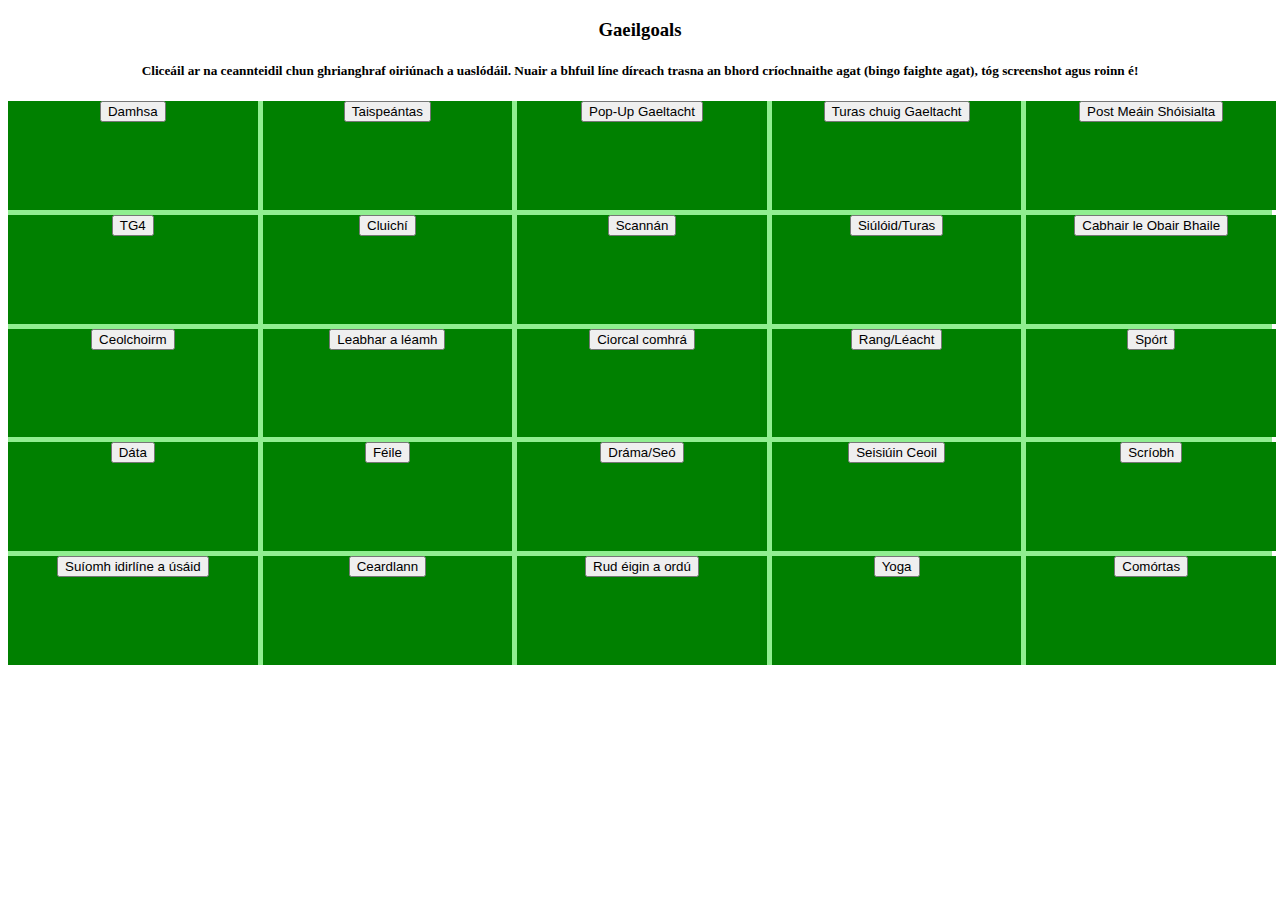
==== index.html @ 412c3e57 "Update index.html (commented out unnecessary links)" ====
<!DOCTYPE html>
<html lang="en">
<head>
  <meta charset="UTF-8">
  <meta name="viewport" content="width=device-width, initial-scale=1.0">
  <title>Gaeilgoals</title>
<!--  <link rel="stylesheet" href="TryAgain6.css"> -->
<style>
.grid-container {
text-align:center;
  display: grid;
  grid-template-columns: repeat(5, 1fr);
background-color: lightgreen;
  gap: 2vw;
grid-gap: 5px;
display: center;
}

.upload-btn {
text-align:center;
  width: 19.5vw;
  height: 8.5vw;
  padding: 0;
  margin: 0;
  appearance: none; 
  background-color: #FFF;
  border: none;
  outline: none;
background: black;
font-size: 2;
display: center;
visibility: hidden;
}

.uploaded-img {
text-align:center;
display: center;
  max-width: 95%;
  max-height: 85%;
}

.child {
text-align:center;
margin: 0 auto;
display: center;
width: 100%;
  background-color: green;
  color: #FFF;
  font-size: 1rem;
max-width: 19.5vw;
max-height: 8.5vw;
}
</style>
<script>
function handleUpload(buttonIndex) {
  const fileInput = document.getElementById(`upload${buttonIndex}`);

  // Check if a file is selected
  if (fileInput.files && fileInput.files[0]) {
    const reader = new FileReader();

    reader.onload = function (e) {
      const uploadedImg = document.createElement("img");
      uploadedImg.src = e.target.result;
      uploadedImg.classList.add("uploaded-img");

      // Replace the upload button with the uploaded image
      const button = document.getElementById(`upload${buttonIndex}`);
      button.parentNode.replaceChild(uploadedImg, button);
    };

    // Read the uploaded file as URL
    reader.readAsDataURL(fileInput.files[0]);
  }
}

</script>
</head>



<body>
<center><h3>Gaeilgoals</h3></center>
<center><h5>Cliceáil ar na ceannteidil chun ghrianghraf oiriúnach a uaslódáil. Nuair a bhfuil líne díreach trasna an bhord críochnaithe agat (bingo faighte agat), tóg screenshot agus roinn é!</h5></center>
  <div class="grid-container">

<div class="child">
        <center><button><label   for="upload1">Damhsa  </label></button></center>
        <input id="upload1" type="file" class="upload-btn" style="center" onchange="handleUpload(1)">
</div>
<div class="child">
        <center><button><label  for="upload2">Taispeántas </label></button></center>
        <input id="upload2" type="file" class="upload-btn" onchange="handleUpload(2)">
</div>
<div class="child">
        <center><button><label  for="upload3">Pop-Up Gaeltacht </label></button></center>
        <input id="upload3" type="file" class="upload-btn" onchange="handleUpload(3)">
</div>
<div class="child">
        <center><button><label for="upload4">Turas chuig Gaeltacht</label></button></center>
        <input id="upload4" type="file" class="upload-btn" onchange="handleUpload(4)">
</div>
<div class="child">
        <center><button><label  for="upload5">Post Meáin Shóisialta </label></button></center>
        <input id="upload5" type="file" class="upload-btn" onchange="handleUpload(5)">
</div>
<div class="child">
        <center><button><label  for="upload6">TG4 </label></button></center>
        <input id="upload6" type="file" class="upload-btn" onchange="handleUpload(6)">
</div>
<div class="child">
        <center><button><label  for="upload7">Cluichí </label></button></center>
        <input id="upload7" type="file" class="upload-btn" onchange="handleUpload(7)">
</div>
<div class="child">
        <center><button><label  for="upload8">Scannán </label></button></center>
        <input id="upload8" type="file" class="upload-btn" onchange="handleUpload(8)">
</div>
<div class="child">
        <center><button><label  for="upload9">Siúlóid/Turas </label></button></center>
        <input id="upload9" type="file" class="upload-btn" onchange="handleUpload(9)">
</div>
<div class="child">
        <center><button><label for="upload10">Cabhair le Obair Bhaile</label></button></center>
        <input id="upload10" type="file" class="upload-btn" onchange="handleUpload(10)">
</div>
<div class="child">
        <center><button><label  for="upload11">Ceolchoirm </label></button></center>
        <input id="upload11" type="file" class="upload-btn" onchange="handleUpload(11)">
</div>
<div class="child">
        <center><button><label  for="upload12">Leabhar a léamh </label></button></center>
        <input id="upload12" type="file" class="upload-btn" onchange="handleUpload(12)">
</div>
<div class="child">
        <center><button><label  for="upload13">Ciorcal comhrá </label></button></center>
        <input id="upload13" type="file" class="upload-btn" onchange="handleUpload(13)">
</div>
<div class="child">
        <center><button><label  for="upload14">Rang/Léacht </label></button></center>
        <input id="upload14" type="file" class="upload-btn" onchange="handleUpload(14)">
</div>
<div class="child">
        <center><button><label  for="upload15">Spórt </label></button></center>
        <input id="upload15" type="file" class="upload-btn" onchange="handleUpload(15)">
</div>
<div class="child">
        <center><button><label  for="upload16">Dáta </label></button></center>
        <input id="upload16" type="file" class="upload-btn" onchange="handleUpload(16)">
</div>
<div class="child">
        <center><button><label  for="upload17">Féile </label></button></center>
        <input id="upload17" type="file" class="upload-btn" onchange="handleUpload(17)">
</div>
<div class="child">
        <center><button><label  for="upload18">Dráma/Seó </label></button></center>
        <input id="upload18" type="file" class="upload-btn" onchange="handleUpload(18)">
</div>
<div class="child">
        <center><button><label  for="upload19">Seisiúin Ceoil </label></button></center>
        <input id="upload19" type="file" class="upload-btn" onchange="handleUpload(19)">
</div>
<div class="child">
        <center><button><label  for="upload20">Scríobh </label></button></center>
        <input id="upload20" type="file" class="upload-btn" onchange="handleUpload(20)">
</div>
<div class="child">
        <center><button><label  for="upload21">Suíomh idirlíne a úsáid </label></button></center>
        <input id="upload21" type="file" class="upload-btn" onchange="handleUpload(21)">
</div>
<div class="child">
        <center><button><label  for="upload22">Ceardlann </label></button></center>
        <input id="upload22" type="file" class="upload-btn" onchange="handleUpload(22)">
</div>
<div class="child">
        <center><button><label  for="upload23">Rud éigin a ordú </label></button></center>
        <input id="upload23" type="file" class="upload-btn" onchange="handleUpload(23)">
</div>
<div class="child">
        <center><button><label  for="upload24">Yoga </label></button></center>
        <input id="upload24" type="file" class="upload-btn" onchange="handleUpload(24)">
</div>
<div class="child">
        <center><button><label  for="upload25">Comórtas </label></button></center>
        <input id="upload25" type="file" class="upload-btn" onchange="handleUpload(25)">
</div>

  </div>

  <!--<script src="TryAgain6.js"></script>-->
</body>
</html>
---- TryAgain6.css ----
.grid-container {
  display: grid;
  grid-template-columns: repeat(5, 1fr);
  gap: 10px;
}

.upload-btn {
  width: 340px;
  height: 135px;
  padding: 0;
  margin: 0;
  appearance: none;
  background-color: #fff;
  border: none;
  outline: none;
background: transparent;
font-size: 2;
visibility: hidden;
}

.uploaded-img {
display: block;
margin-left: auto;
margin-right: auto;
  max-width: 340px;
  max-height: 135px;
}
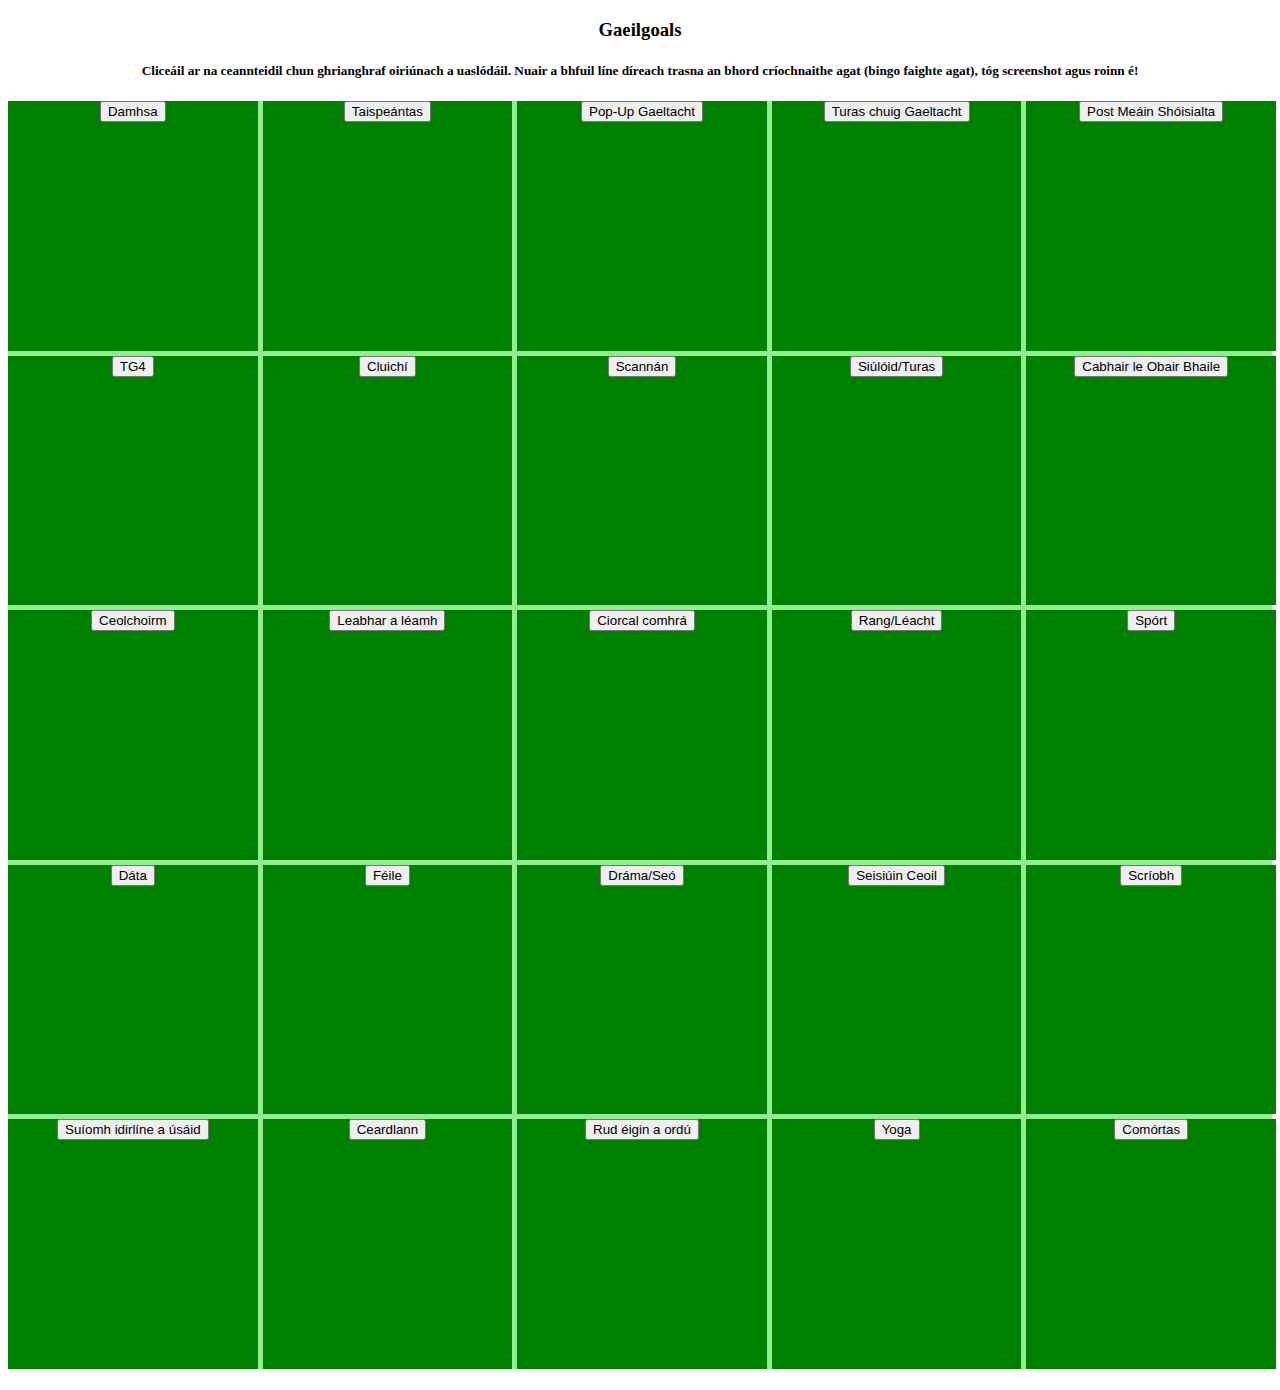
==== commit 22173936: "Update index.html for mobile" ====
--- a/index.html
+++ b/index.html
@@ -19,7 +19,7 @@
 .upload-btn {
 text-align:center;
   width: 19.5vw;
-  height: 8.5vw;
+  height: 19.5vw;
   padding: 0;
   margin: 0;
   appearance: none; 
@@ -36,7 +36,7 @@
 text-align:center;
 display: center;
   max-width: 95%;
-  max-height: 85%;
+  max-height: 95%;
 }
 
 .child {
@@ -48,7 +48,7 @@
   color: #FFF;
   font-size: 1rem;
 max-width: 19.5vw;
-max-height: 8.5vw;
+max-height: 19.5vw;
 }
 </style>
 <script>
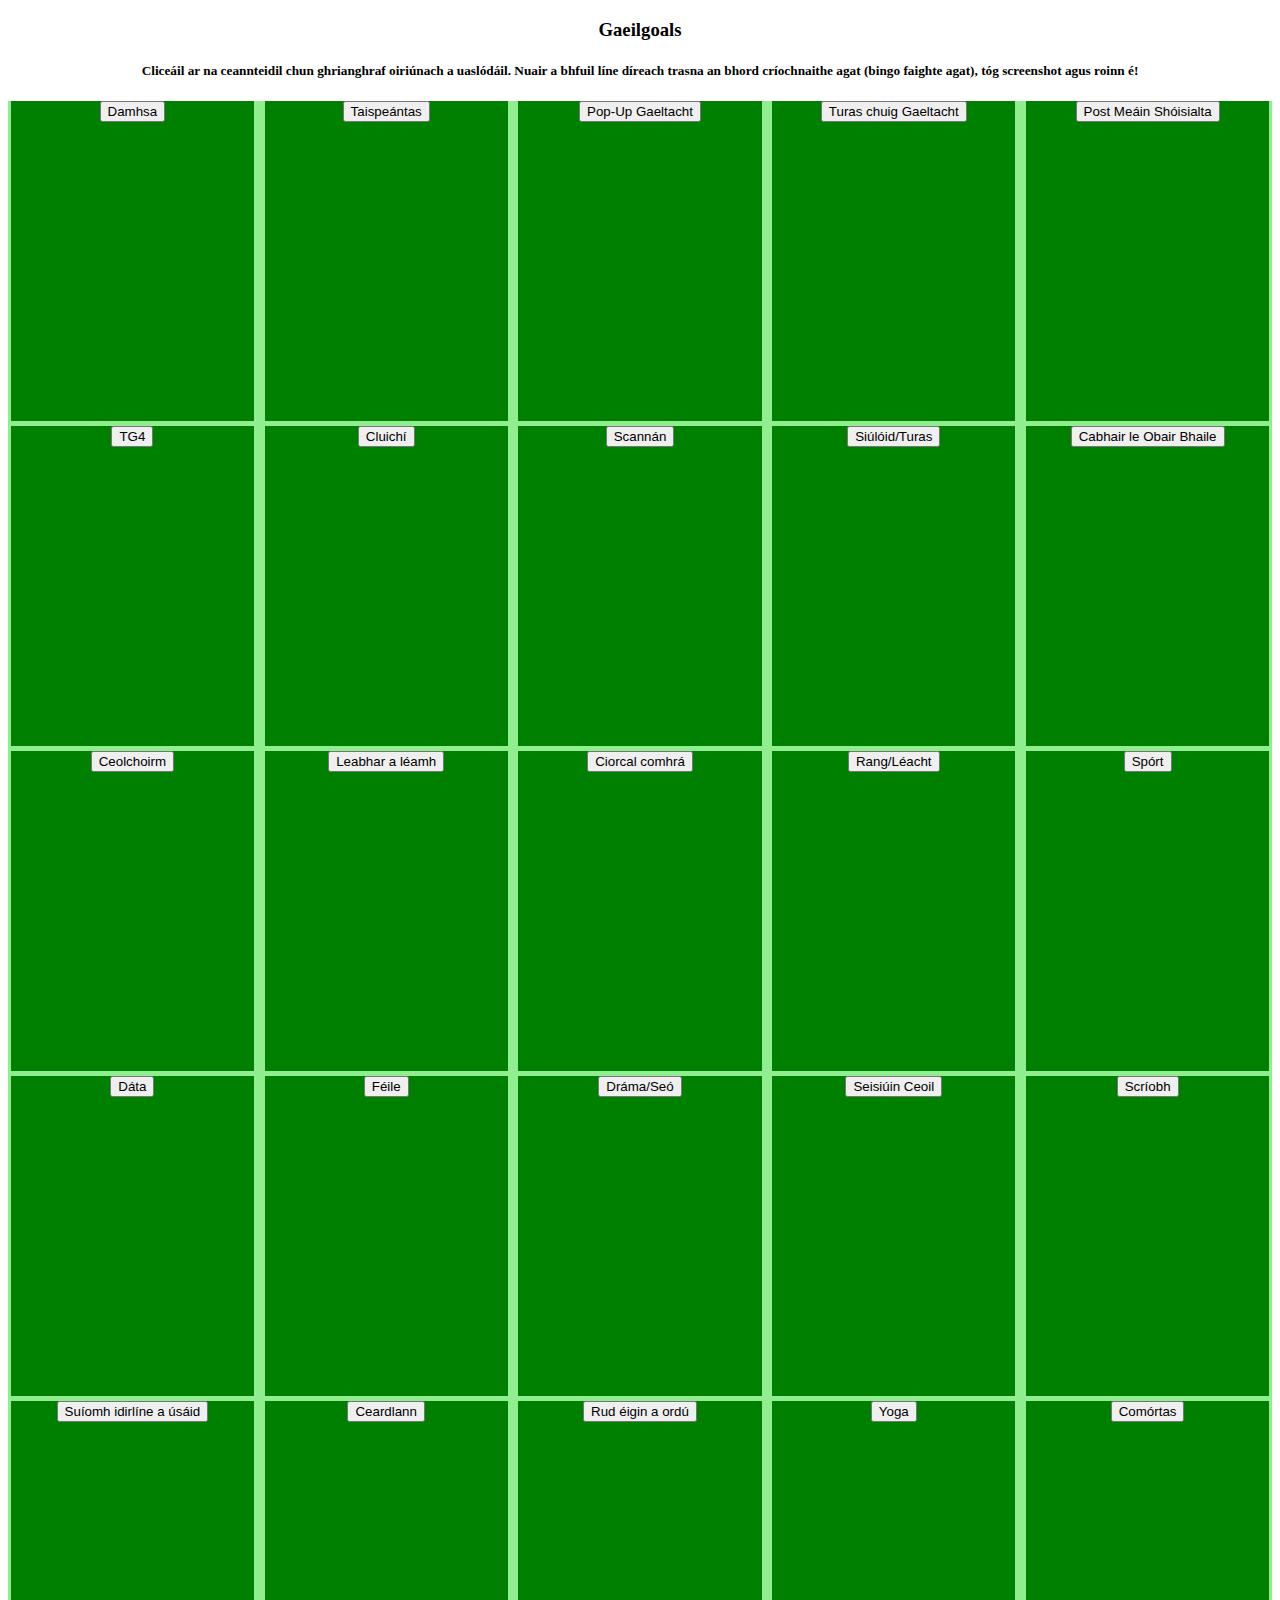
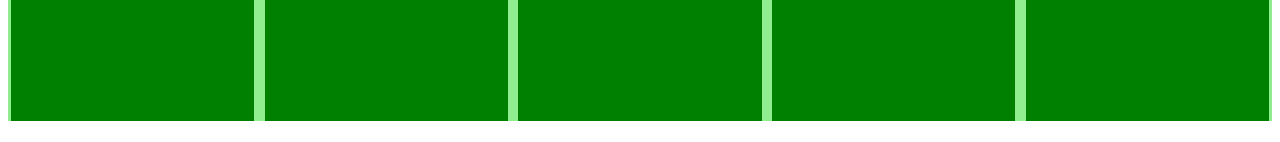
==== commit 823e253d: "Update index.html" ====
--- a/index.html
+++ b/index.html
@@ -18,8 +18,8 @@
 
 .upload-btn {
 text-align:center;
-  width: 19.5vw;
-  height: 19.5vw;
+  width: 19vw;
+  height: 25vw;
   padding: 0;
   margin: 0;
   appearance: none; 
@@ -47,8 +47,8 @@
   background-color: green;
   color: #FFF;
   font-size: 1rem;
-max-width: 19.5vw;
-max-height: 19.5vw;
+max-width: 19vw;
+max-height: 25vw;
 }
 </style>
 <script>
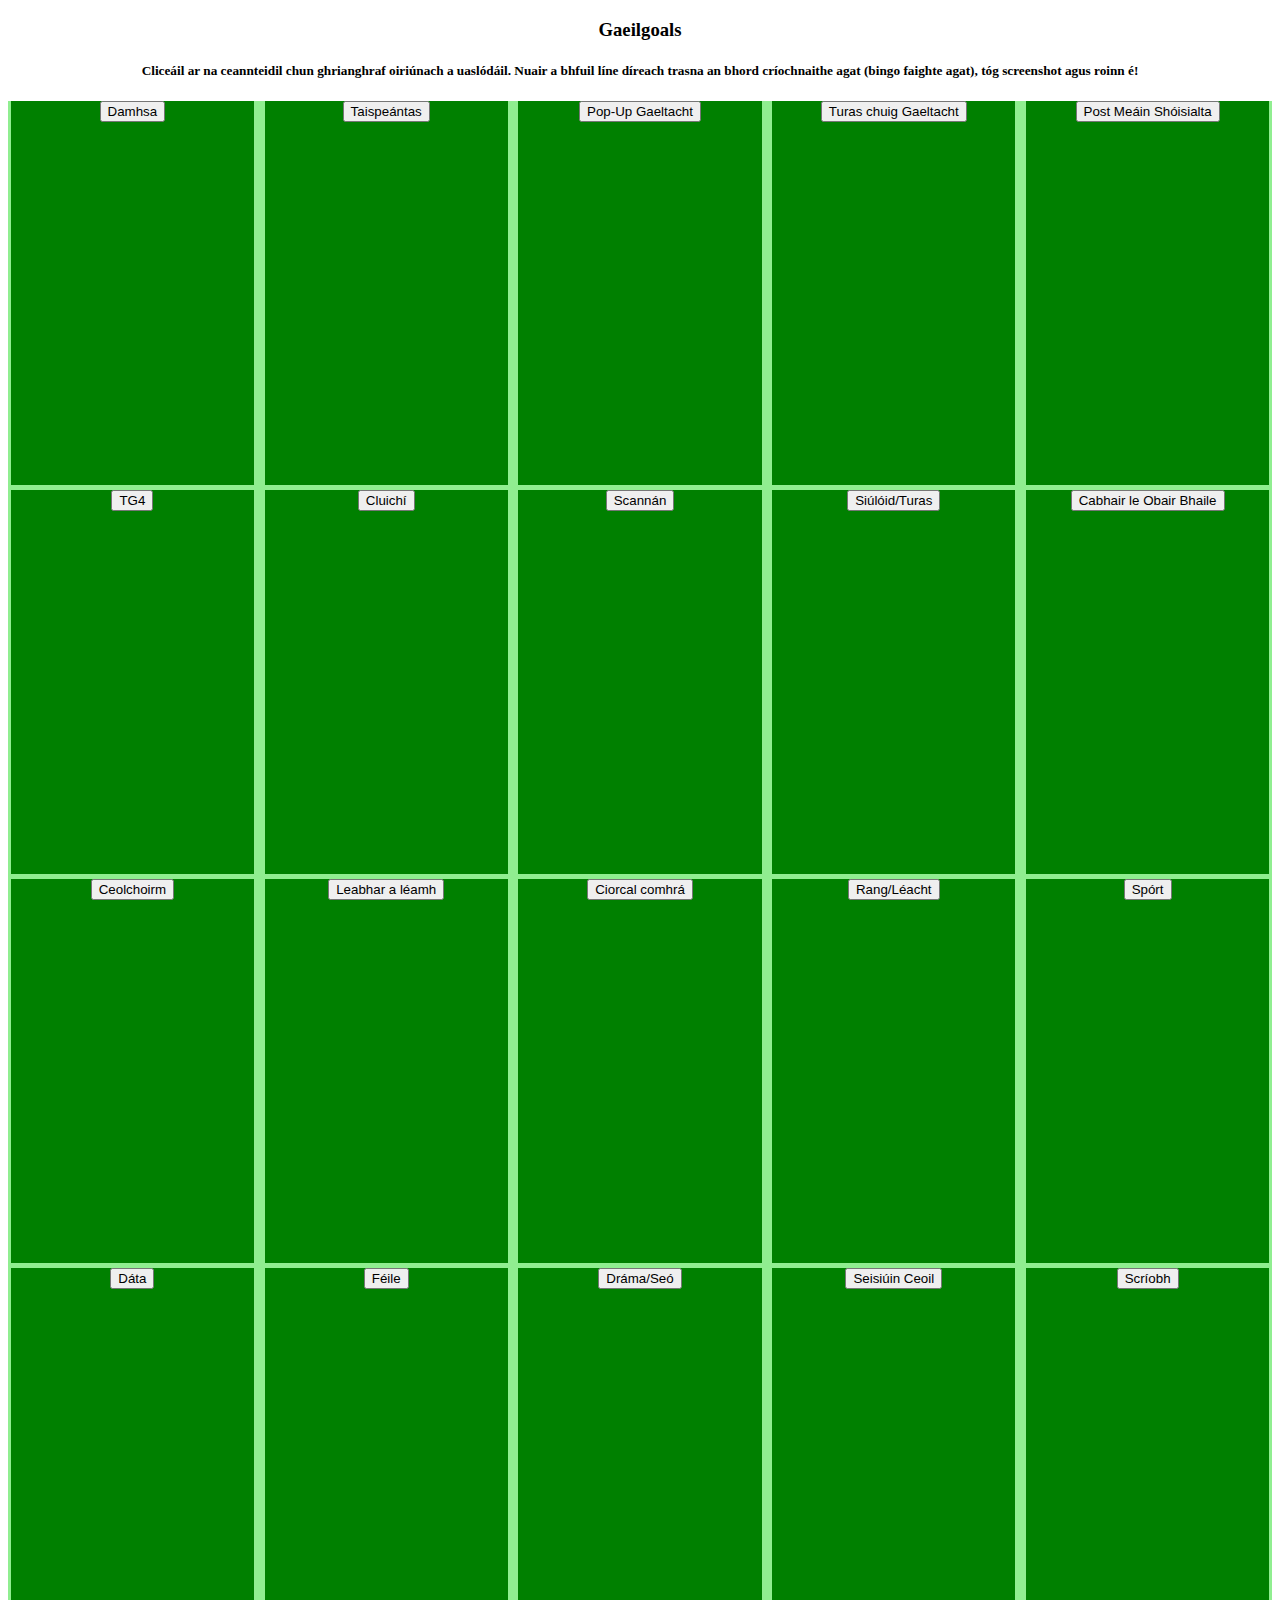
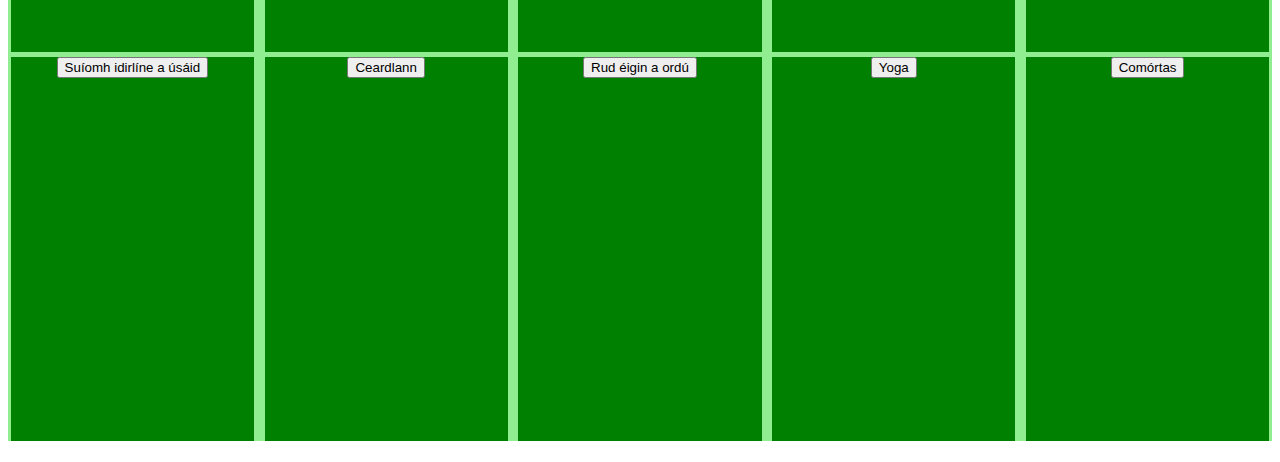
==== commit 9b0edb92: "Update index.html" ====
--- a/index.html
+++ b/index.html
@@ -19,7 +19,7 @@
 .upload-btn {
 text-align:center;
   width: 19vw;
-  height: 25vw;
+  height: 30vw;
   padding: 0;
   margin: 0;
   appearance: none; 
@@ -35,8 +35,8 @@
 .uploaded-img {
 text-align:center;
 display: center;
-  max-width: 95%;
-  max-height: 95%;
+  max-width: 90%;
+  max-height: 90%;
 }
 
 .child {
@@ -48,7 +48,7 @@
   color: #FFF;
   font-size: 1rem;
 max-width: 19vw;
-max-height: 25vw;
+max-height: 30vw;
 }
 </style>
 <script>
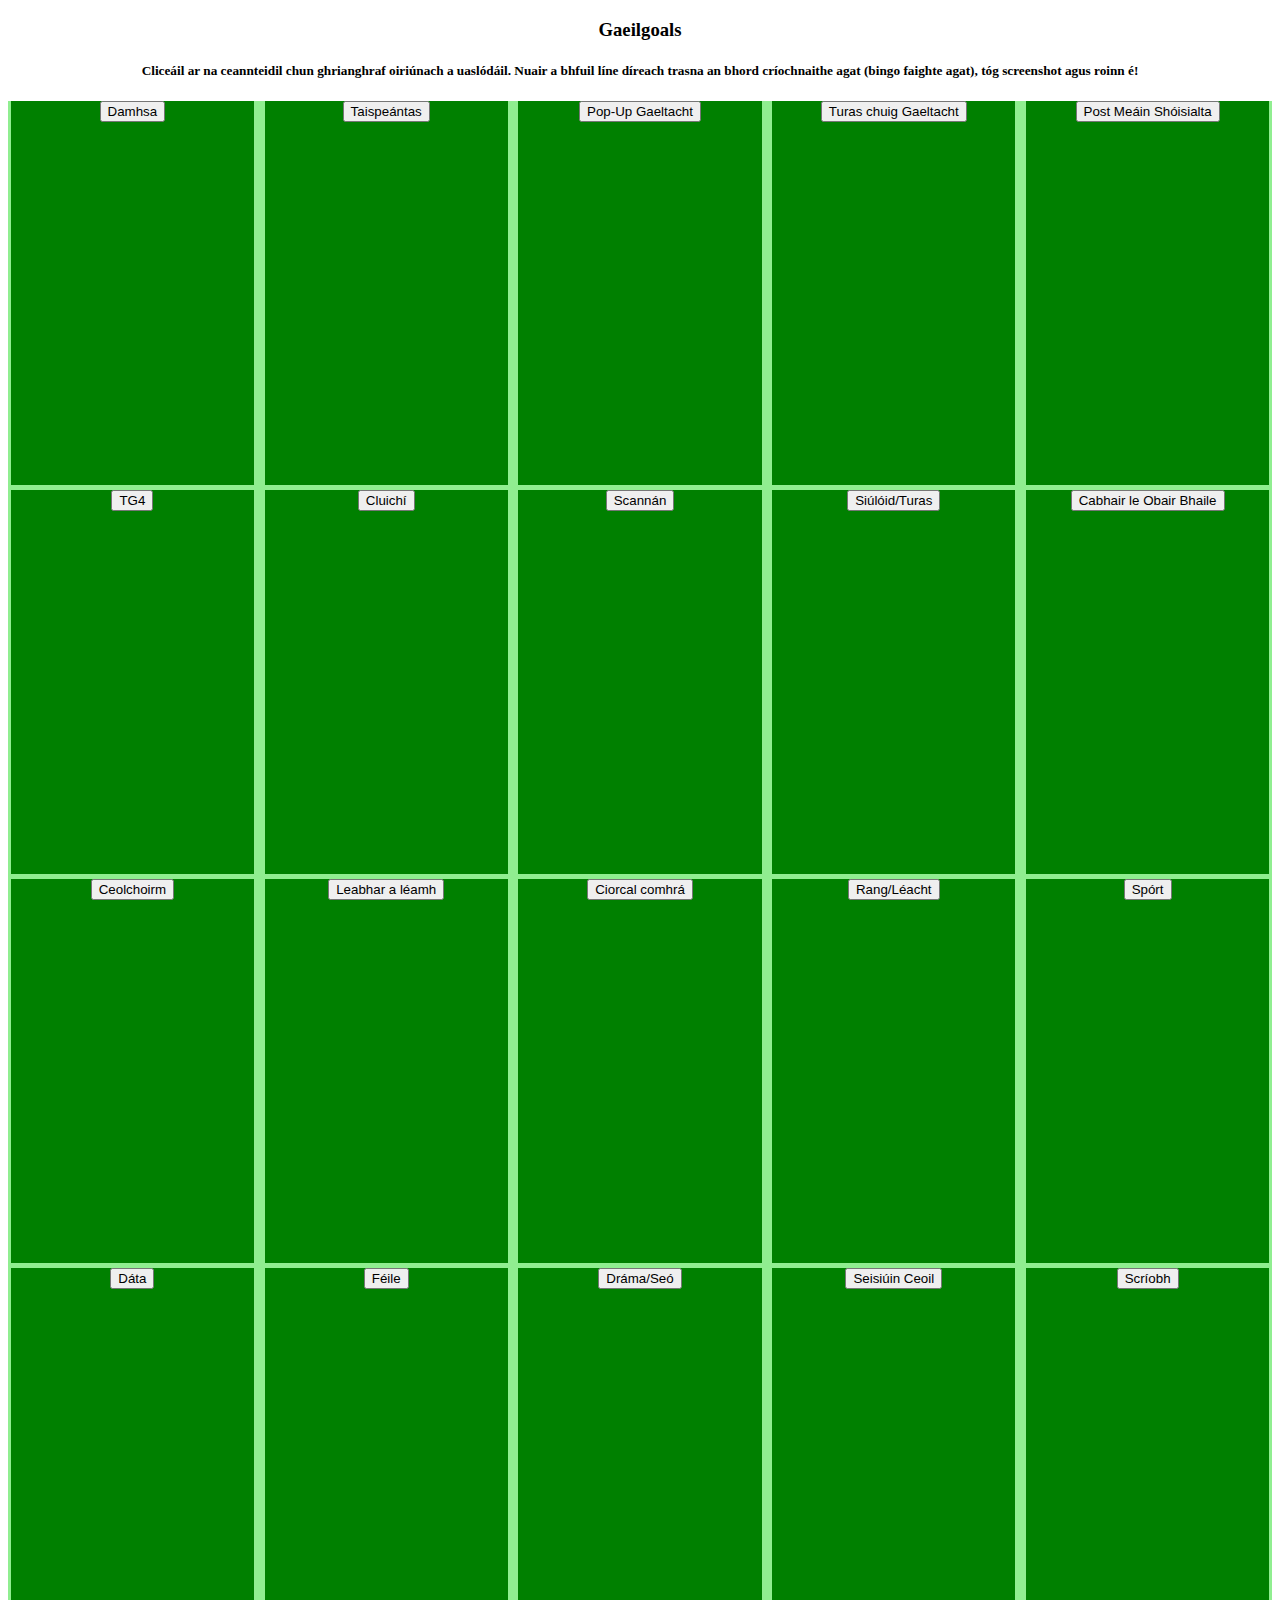
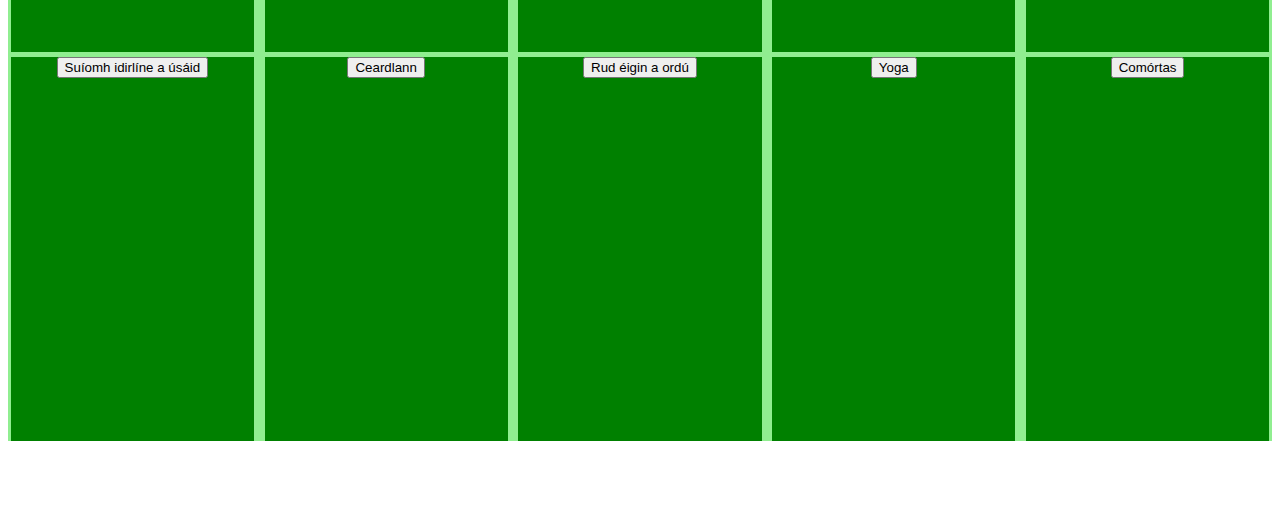
==== commit b7c0c96e: "Update index.html" ====
--- a/index.html
+++ b/index.html
@@ -19,7 +19,7 @@
 .upload-btn {
 text-align:center;
   width: 19vw;
-  height: 30vw;
+  height: 35vw;
   padding: 0;
   margin: 0;
   appearance: none; 
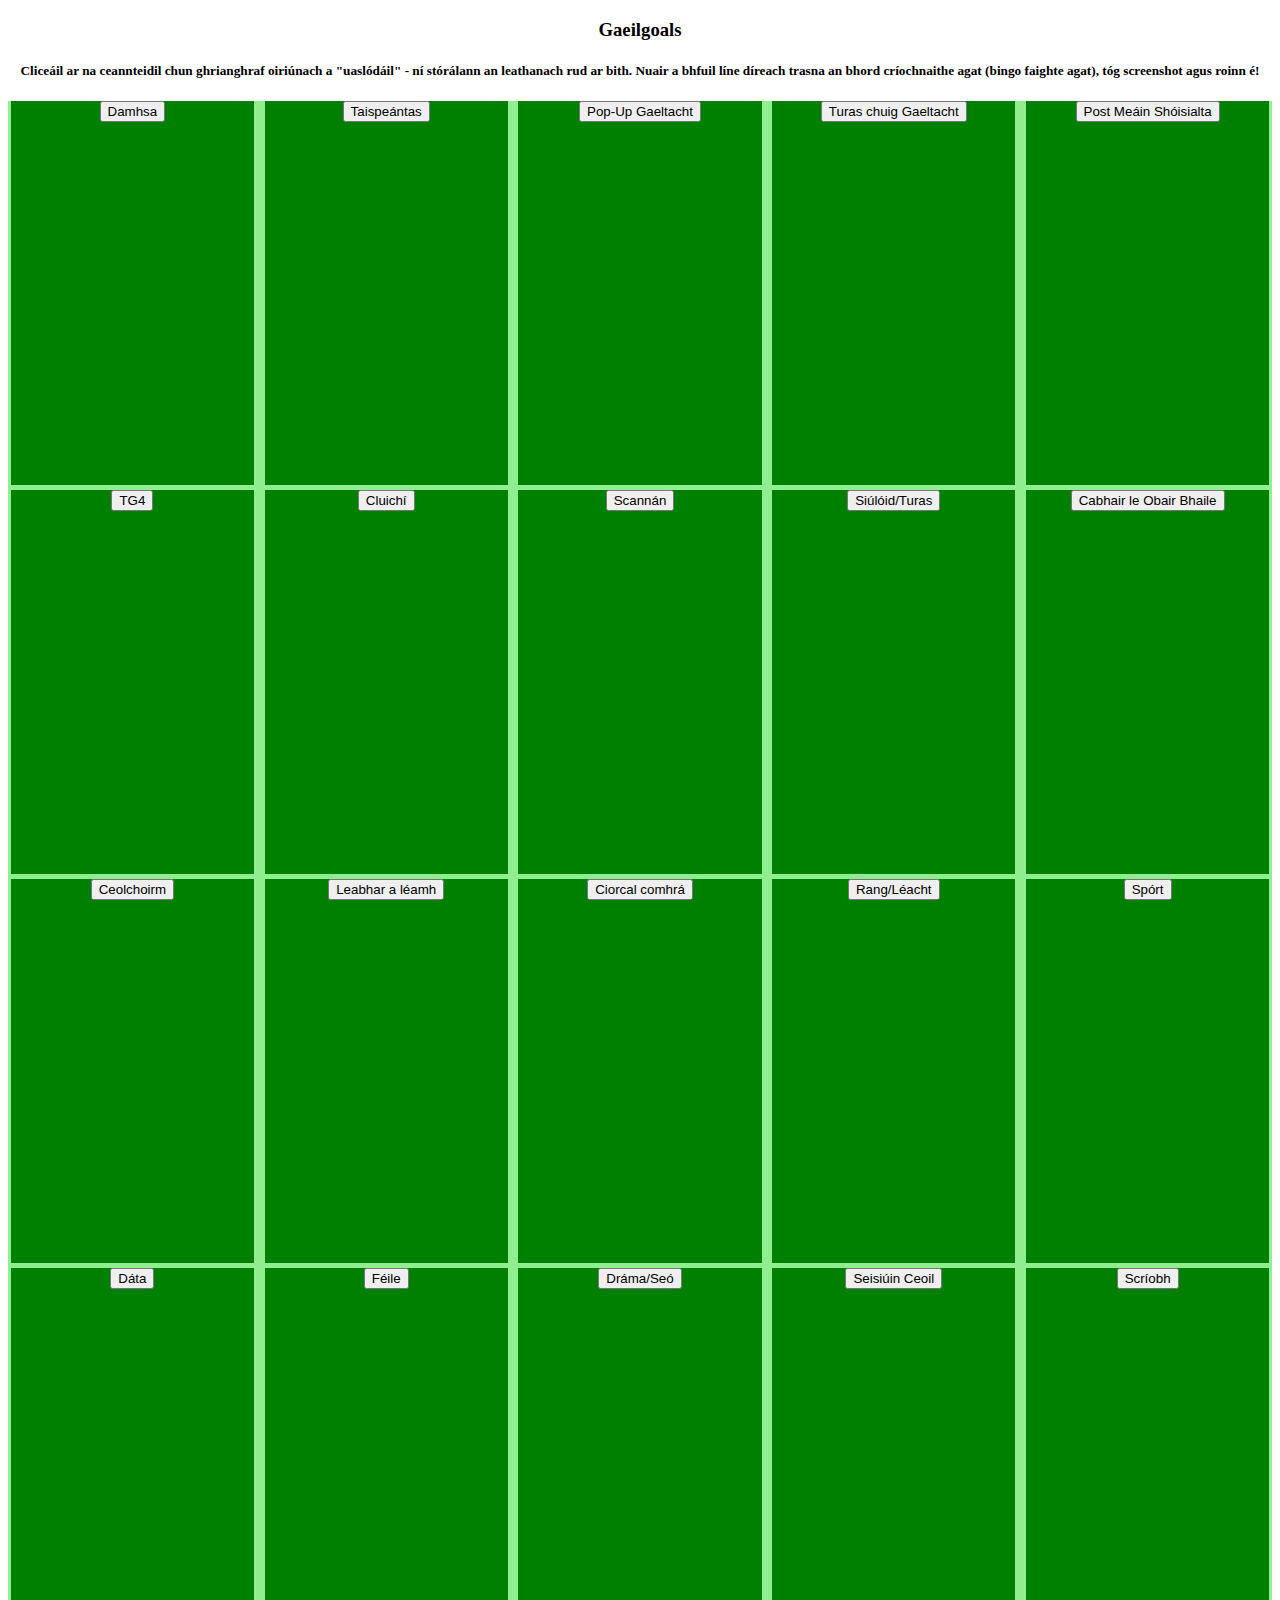
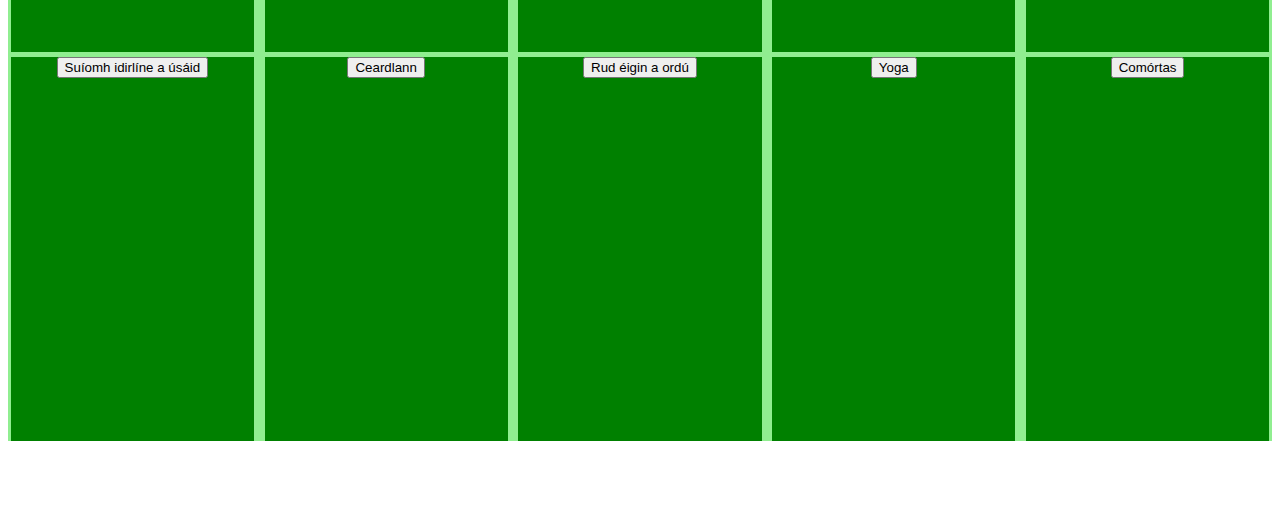
==== commit a1bc03c3: "Update index.html" ====
--- a/index.html
+++ b/index.html
@@ -81,7 +81,7 @@
 
 <body>
 <center><h3>Gaeilgoals</h3></center>
-<center><h5>Cliceáil ar na ceannteidil chun ghrianghraf oiriúnach a uaslódáil. Nuair a bhfuil líne díreach trasna an bhord críochnaithe agat (bingo faighte agat), tóg screenshot agus roinn é!</h5></center>
+<center><h5>Cliceáil ar na ceannteidil chun ghrianghraf oiriúnach a "uaslódáil" - ní stórálann an leathanach rud ar bith. Nuair a bhfuil líne díreach trasna an bhord críochnaithe agat (bingo faighte agat), tóg screenshot agus roinn é!</h5></center>
   <div class="grid-container">
 
 <div class="child">
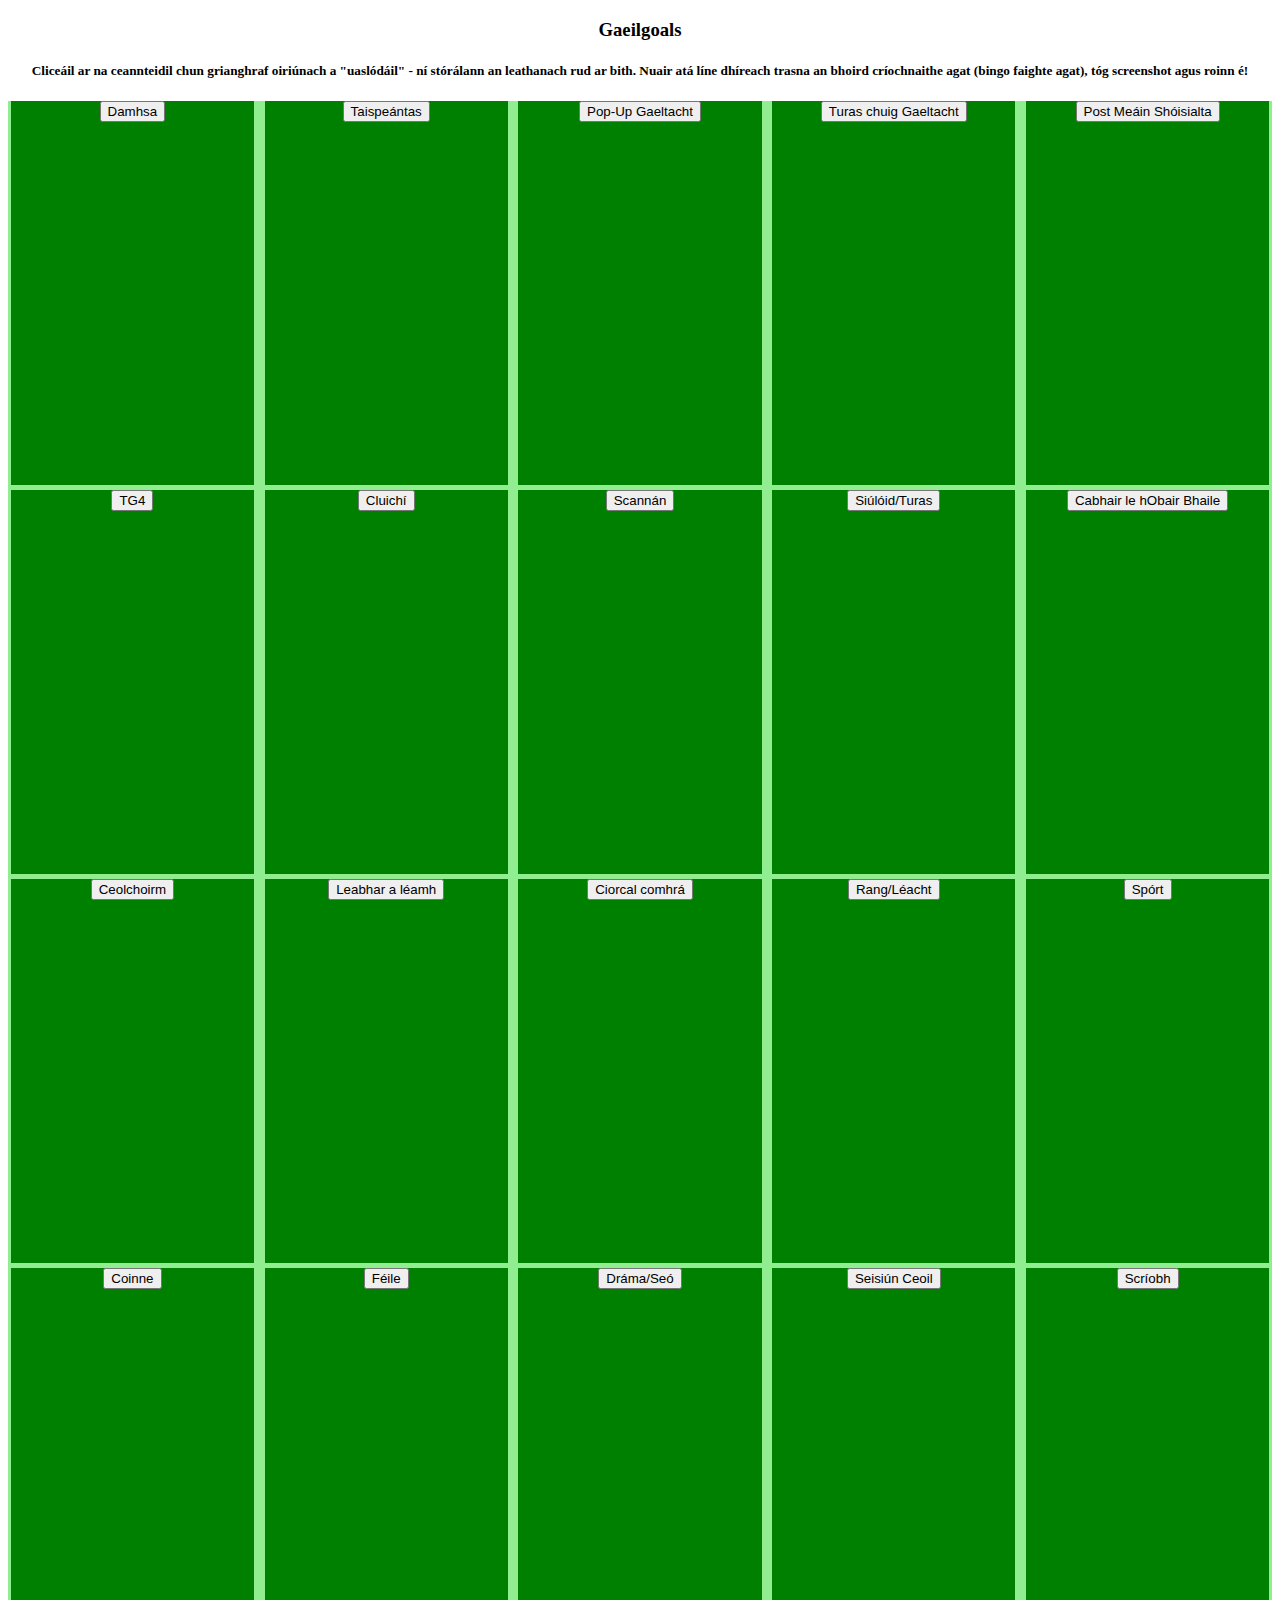
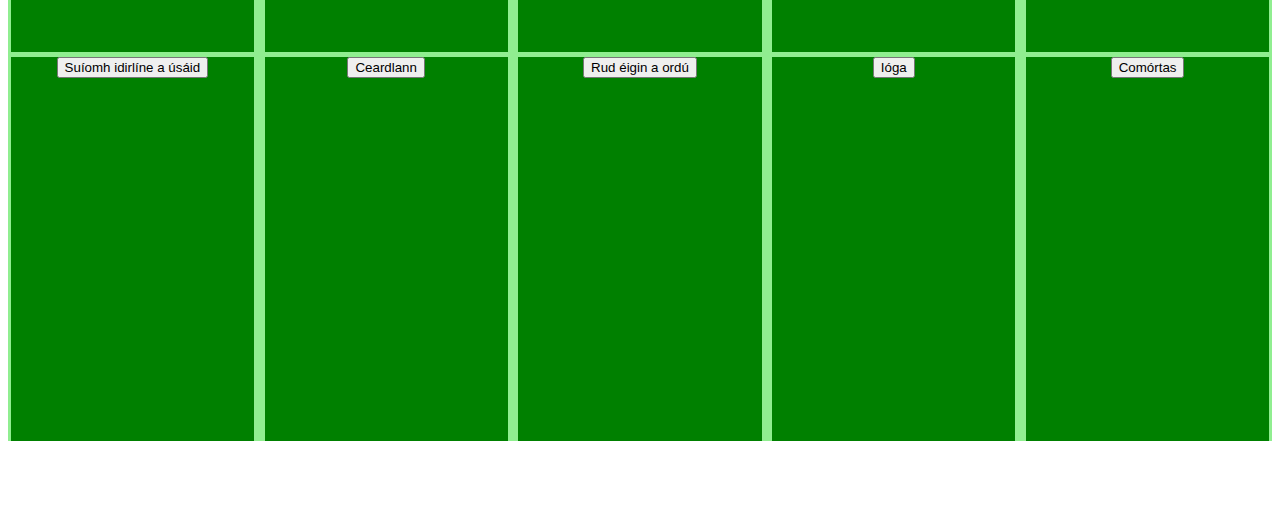
==== commit f7acf781: "Update index.html - litriú" ====
--- a/index.html
+++ b/index.html
@@ -81,7 +81,7 @@
 
 <body>
 <center><h3>Gaeilgoals</h3></center>
-<center><h5>Cliceáil ar na ceannteidil chun ghrianghraf oiriúnach a "uaslódáil" - ní stórálann an leathanach rud ar bith. Nuair a bhfuil líne díreach trasna an bhord críochnaithe agat (bingo faighte agat), tóg screenshot agus roinn é!</h5></center>
+<center><h5>Cliceáil ar na ceannteidil chun grianghraf oiriúnach a "uaslódáil" - ní stórálann an leathanach rud ar bith. Nuair atá líne dhíreach trasna an bhoird críochnaithe agat (bingo faighte agat), tóg screenshot agus roinn é!</h5></center>
   <div class="grid-container">
 
 <div class="child">
@@ -121,7 +121,7 @@
         <input id="upload9" type="file" class="upload-btn" onchange="handleUpload(9)">
 </div>
 <div class="child">
-        <center><button><label for="upload10">Cabhair le Obair Bhaile</label></button></center>
+        <center><button><label for="upload10">Cabhair le hObair Bhaile</label></button></center>
         <input id="upload10" type="file" class="upload-btn" onchange="handleUpload(10)">
 </div>
 <div class="child">
@@ -145,7 +145,7 @@
         <input id="upload15" type="file" class="upload-btn" onchange="handleUpload(15)">
 </div>
 <div class="child">
-        <center><button><label  for="upload16">Dáta </label></button></center>
+        <center><button><label  for="upload16">Coinne </label></button></center>
         <input id="upload16" type="file" class="upload-btn" onchange="handleUpload(16)">
 </div>
 <div class="child">
@@ -157,7 +157,7 @@
         <input id="upload18" type="file" class="upload-btn" onchange="handleUpload(18)">
 </div>
 <div class="child">
-        <center><button><label  for="upload19">Seisiúin Ceoil </label></button></center>
+        <center><button><label  for="upload19">Seisiún Ceoil </label></button></center>
         <input id="upload19" type="file" class="upload-btn" onchange="handleUpload(19)">
 </div>
 <div class="child">
@@ -177,7 +177,7 @@
         <input id="upload23" type="file" class="upload-btn" onchange="handleUpload(23)">
 </div>
 <div class="child">
-        <center><button><label  for="upload24">Yoga </label></button></center>
+        <center><button><label  for="upload24">Ióga </label></button></center>
         <input id="upload24" type="file" class="upload-btn" onchange="handleUpload(24)">
 </div>
 <div class="child">
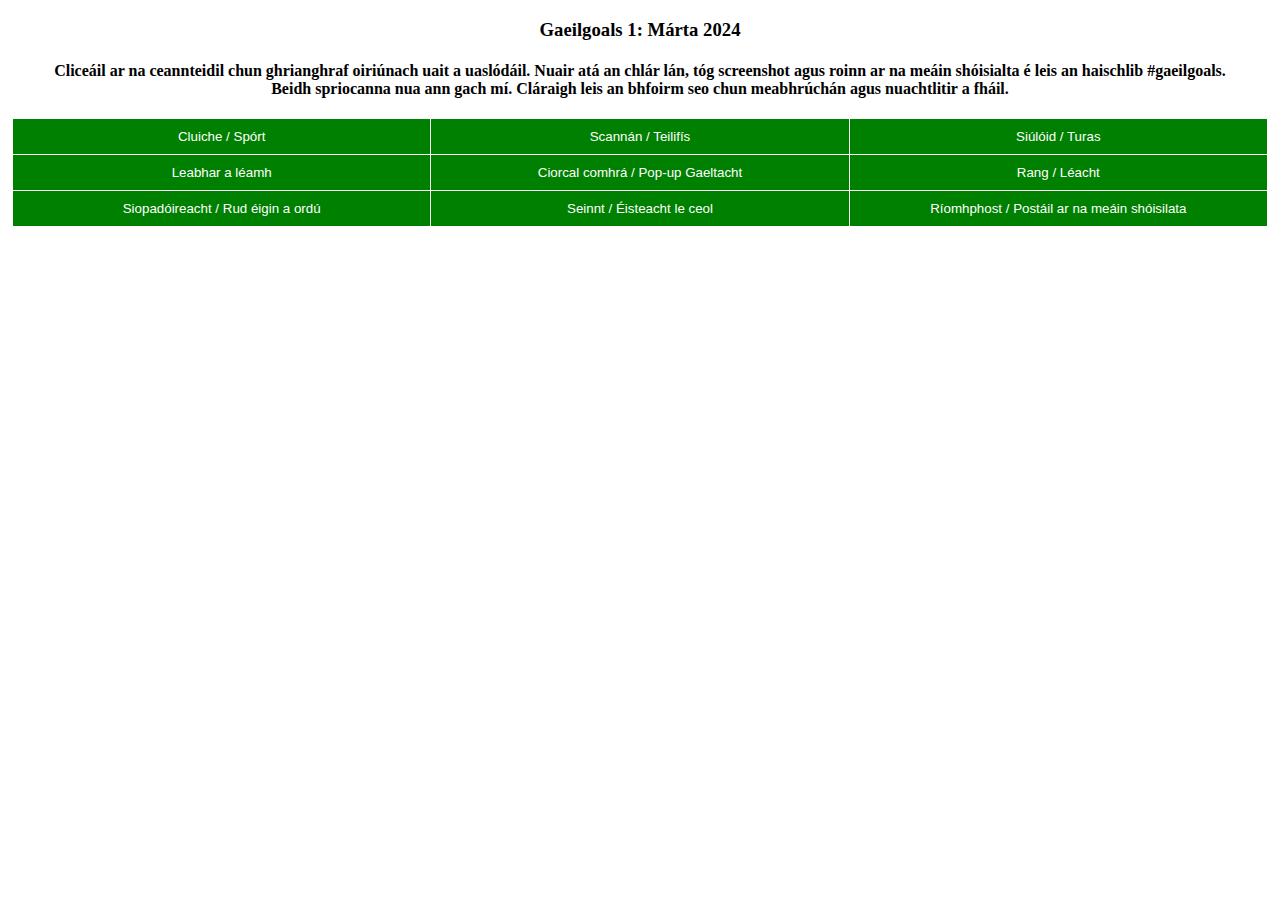
==== commit 9701d7c6: "Rename new_index.html to index.html" ====
--- a/index.html
+++ b/index.html
@@ -1,192 +1,101 @@
-<!DOCTYPE html>
-<html lang="en">
-<head>
-  <meta charset="UTF-8">
-  <meta name="viewport" content="width=device-width, initial-scale=1.0">
-  <title>Gaeilgoals</title>
-<!--  <link rel="stylesheet" href="TryAgain6.css"> -->
+<!DOCTYPE html> <html>
+<head> 
+<title>Gaeilgoals</title> 
+
 <style>
-.grid-container {
-text-align:center;
-  display: grid;
-  grid-template-columns: repeat(5, 1fr);
-background-color: lightgreen;
-  gap: 2vw;
-grid-gap: 5px;
-display: center;
-}
-
-.upload-btn {
-text-align:center;
-  width: 19vw;
-  height: 35vw;
-  padding: 0;
-  margin: 0;
-  appearance: none; 
-  background-color: #FFF;
-  border: none;
-  outline: none;
-background: black;
-font-size: 2;
-display: center;
-visibility: hidden;
-}
-
-.uploaded-img {
-text-align:center;
-display: center;
-  max-width: 90%;
-  max-height: 90%;
-}
-
-.child {
-text-align:center;
-margin: 0 auto;
-display: center;
-width: 100%;
-  background-color: green;
-  color: #FFF;
-  font-size: 1rem;
-max-width: 19vw;
-max-height: 30vw;
-}
-</style>
-<script>
-function handleUpload(buttonIndex) {
-  const fileInput = document.getElementById(`upload${buttonIndex}`);
-
-  // Check if a file is selected
-  if (fileInput.files && fileInput.files[0]) {
-    const reader = new FileReader();
-
-    reader.onload = function (e) {
-      const uploadedImg = document.createElement("img");
-      uploadedImg.src = e.target.result;
-      uploadedImg.classList.add("uploaded-img");
-
-      // Replace the upload button with the uploaded image
-      const button = document.getElementById(`upload${buttonIndex}`);
-      button.parentNode.replaceChild(uploadedImg, button);
-    };
-
-    // Read the uploaded file as URL
-    reader.readAsDataURL(fileInput.files[0]);
-  }
-}
-
-</script>
+.grid { display: grid; grid-template-columns: repeat(3, 1fr); gap: 1px; margin: 5px; }
+.grid button { width: 100%; padding: 10px; background-color: green; color: #FFF; border: none; cursor: pointer; }
+.grid img { display: block; margin-left:auto; margin-right:auto; justify-content: center; margin-top: auto; margin-bottom: auto; max-width: 33vw; max-height: 25vh; width: auto; height: auto; }
+</style> 
 </head>
 
+<body>
+
+<center><h3>Gaeilgoals 1: Márta 2024</h3></center>
+<center><h4>Cliceáil ar na ceannteidil chun ghrianghraf oiriúnach uait a uaslódáil. Nuair atá an chlár lán, tóg screenshot agus roinn ar na meáin shóisialta é leis an haischlib #gaeilgoals.<br>
+Beidh spriocanna nua ann gach mí. Cláraigh leis an bhfoirm seo chun meabhrúchán agus nuachtlitir a fháil.
+</h4></center>
 
 
-<body>
-<center><h3>Gaeilgoals</h3></center>
-<center><h5>Cliceáil ar na ceannteidil chun grianghraf oiriúnach a "uaslódáil" - ní stórálann an leathanach rud ar bith. Nuair atá líne dhíreach trasna an bhoird críochnaithe agat (bingo faighte agat), tóg screenshot agus roinn é!</h5></center>
-  <div class="grid-container">
+<div class="grid">
 
-<div class="child">
-        <center><button><label   for="upload1">Damhsa  </label></button></center>
-        <input id="upload1" type="file" class="upload-btn" style="center" onchange="handleUpload(1)">
-</div>
-<div class="child">
-        <center><button><label  for="upload2">Taispeántas </label></button></center>
-        <input id="upload2" type="file" class="upload-btn" onchange="handleUpload(2)">
-</div>
-<div class="child">
-        <center><button><label  for="upload3">Pop-Up Gaeltacht </label></button></center>
-        <input id="upload3" type="file" class="upload-btn" onchange="handleUpload(3)">
-</div>
-<div class="child">
-        <center><button><label for="upload4">Turas chuig Gaeltacht</label></button></center>
-        <input id="upload4" type="file" class="upload-btn" onchange="handleUpload(4)">
-</div>
-<div class="child">
-        <center><button><label  for="upload5">Post Meáin Shóisialta </label></button></center>
-        <input id="upload5" type="file" class="upload-btn" onchange="handleUpload(5)">
-</div>
-<div class="child">
-        <center><button><label  for="upload6">TG4 </label></button></center>
-        <input id="upload6" type="file" class="upload-btn" onchange="handleUpload(6)">
-</div>
-<div class="child">
-        <center><button><label  for="upload7">Cluichí </label></button></center>
-        <input id="upload7" type="file" class="upload-btn" onchange="handleUpload(7)">
-</div>
-<div class="child">
-        <center><button><label  for="upload8">Scannán </label></button></center>
-        <input id="upload8" type="file" class="upload-btn" onchange="handleUpload(8)">
-</div>
-<div class="child">
-        <center><button><label  for="upload9">Siúlóid/Turas </label></button></center>
-        <input id="upload9" type="file" class="upload-btn" onchange="handleUpload(9)">
-</div>
-<div class="child">
-        <center><button><label for="upload10">Cabhair le hObair Bhaile</label></button></center>
-        <input id="upload10" type="file" class="upload-btn" onchange="handleUpload(10)">
-</div>
-<div class="child">
-        <center><button><label  for="upload11">Ceolchoirm </label></button></center>
-        <input id="upload11" type="file" class="upload-btn" onchange="handleUpload(11)">
-</div>
-<div class="child">
-        <center><button><label  for="upload12">Leabhar a léamh </label></button></center>
-        <input id="upload12" type="file" class="upload-btn" onchange="handleUpload(12)">
-</div>
-<div class="child">
-        <center><button><label  for="upload13">Ciorcal comhrá </label></button></center>
-        <input id="upload13" type="file" class="upload-btn" onchange="handleUpload(13)">
-</div>
-<div class="child">
-        <center><button><label  for="upload14">Rang/Léacht </label></button></center>
-        <input id="upload14" type="file" class="upload-btn" onchange="handleUpload(14)">
-</div>
-<div class="child">
-        <center><button><label  for="upload15">Spórt </label></button></center>
-        <input id="upload15" type="file" class="upload-btn" onchange="handleUpload(15)">
-</div>
-<div class="child">
-        <center><button><label  for="upload16">Coinne </label></button></center>
-        <input id="upload16" type="file" class="upload-btn" onchange="handleUpload(16)">
-</div>
-<div class="child">
-        <center><button><label  for="upload17">Féile </label></button></center>
-        <input id="upload17" type="file" class="upload-btn" onchange="handleUpload(17)">
-</div>
-<div class="child">
-        <center><button><label  for="upload18">Dráma/Seó </label></button></center>
-        <input id="upload18" type="file" class="upload-btn" onchange="handleUpload(18)">
-</div>
-<div class="child">
-        <center><button><label  for="upload19">Seisiún Ceoil </label></button></center>
-        <input id="upload19" type="file" class="upload-btn" onchange="handleUpload(19)">
-</div>
-<div class="child">
-        <center><button><label  for="upload20">Scríobh </label></button></center>
-        <input id="upload20" type="file" class="upload-btn" onchange="handleUpload(20)">
-</div>
-<div class="child">
-        <center><button><label  for="upload21">Suíomh idirlíne a úsáid </label></button></center>
-        <input id="upload21" type="file" class="upload-btn" onchange="handleUpload(21)">
-</div>
-<div class="child">
-        <center><button><label  for="upload22">Ceardlann </label></button></center>
-        <input id="upload22" type="file" class="upload-btn" onchange="handleUpload(22)">
-</div>
-<div class="child">
-        <center><button><label  for="upload23">Rud éigin a ordú </label></button></center>
-        <input id="upload23" type="file" class="upload-btn" onchange="handleUpload(23)">
-</div>
-<div class="child">
-        <center><button><label  for="upload24">Ióga </label></button></center>
-        <input id="upload24" type="file" class="upload-btn" onchange="handleUpload(24)">
-</div>
-<div class="child">
-        <center><button><label  for="upload25">Comórtas </label></button></center>
-        <input id="upload25" type="file" class="upload-btn" onchange="handleUpload(25)">
+<div>
+<input type="file" accept="image/*" class="file-input" style="display: none;">
+<button onclick="uploadImage(this)">Cluiche / Spórt</button>
+<img class="image-preview">
 </div>
 
-  </div>
+<div>
+<input type="file" accept="image/*" class="file-input" style="display: none;">
+<button onclick="uploadImage(this)">Scannán / Teilifís</button>
+<img class="image-preview">
+</div>
 
-  <!--<script src="TryAgain6.js"></script>-->
-</body>
-</html>
+<div>
+<input type="file" accept="image/*" class="file-input" style="display: none;">
+<button onclick="uploadImage(this)">Siúlóid / Turas</button>
+<img class="image-preview">
+</div>
+
+<div>
+<input type="file" accept="image/*" class="file-input" style="display: none;">
+<button onclick="uploadImage(this)">Leabhar a léamh</button>
+<img class="image-preview">
+</div>
+
+<div>
+<input type="file" accept="image/*" class="file-input" style="display: none;">
+<button onclick="uploadImage(this)">Ciorcal comhrá / Pop-up Gaeltacht</button>
+<img class="image-preview">
+</div>
+
+<div>
+<input type="file" accept="image/*" class="file-input" style="display: none;">
+<button onclick="uploadImage(this)">Rang / Léacht</button>
+<img class="image-preview">
+</div>
+
+<div>
+<input type="file" accept="image/*" class="file-input" style="display: none;">
+<button onclick="uploadImage(this)">Siopadóireacht / Rud éigin a ordú</button>
+<img class="image-preview">
+</div>
+
+<div>
+<input type="file" accept="image/*" class="file-input" style="display: none;">
+<button onclick="uploadImage(this)">Seinnt / Éisteacht le ceol</button>
+<img class="image-preview">
+</div>
+
+<div>
+<input type="file" accept="image/*" class="file-input" style="display: none;">
+<button onclick="uploadImage(this)">Ríomhphost / Postáil ar na meáin shóisilata </button>
+<img class="image-preview">
+</div>
+
+</div>
+
+
+<script>
+    function uploadImage(button) {
+        var fileInput = button.previousElementSibling;
+        var image = button.nextElementSibling;
+
+        fileInput.onchange = function() {
+            var file = fileInput.files[0];
+            var reader = new FileReader();
+
+            reader.onload = function(e) {
+                image.src = e.target.result;
+                image.style.display = "block";
+            }
+
+            reader.readAsDataURL(file);
+        };
+
+        fileInput.click();
+    }
+</script>
+
+</body> </html>
+
